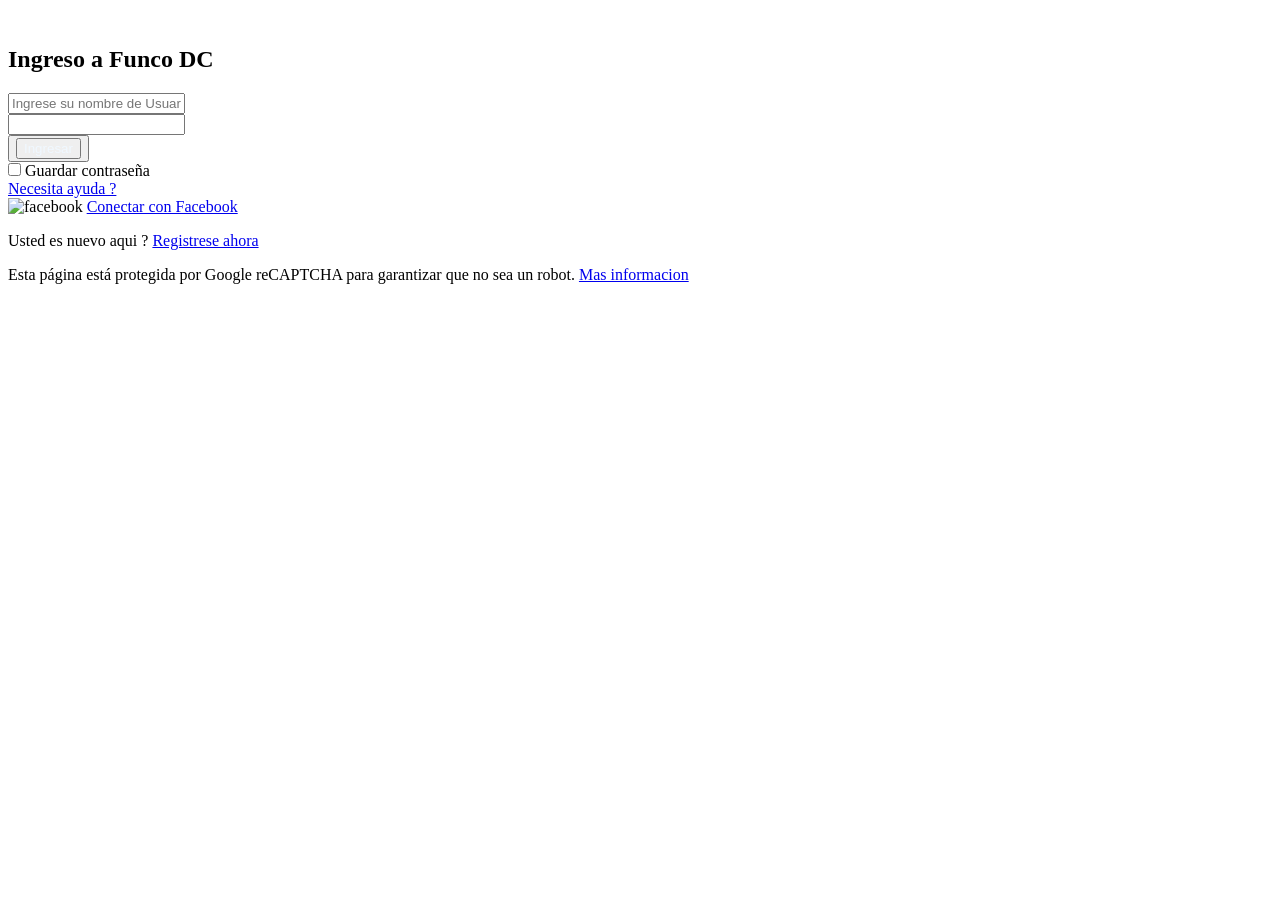
==== Tarea 3/Ecommerse Funco DC- Finazalido/html/login.html @ 932bf276 "Add files via upload" ====
<!DOCTYPE html>
<html lang="pt-br">

<head>
    <meta charset="UTF-8">
    <meta http-equiv="X-UA-Compatible" content="IE=edge">
    <meta name="viewport" content="width=device-width, initial-scale=1.0">
    <link rel="stylesheet" href="/css/login.css">
    <title>Clon de Nexflix</title>
</head>

<body>
    <div class="header">
        <div class="logo">
            <a href="#">
                <img src="/img/Dark Blue And White Minimalist Modern Technology Logo (3).png" alt="">
            </a>
        </div>
    </div>

    <div class="login_body">
        <div class="login_box">
            <h2>Ingreso a Funco DC</h2>
            <form action="/php/loginDc.php" method="post">
                <div class="input_box">
                    <input  type="text" name="usuario" value="" placeholder="Ingrese su nombre de Usuario">
                </div>

                <div class="input_box">
                    <input type="password" name="pass" value="">
                </div>

                <div>
                    <button class="submit">
                        <!-- <a style="color: aliceblue; text-decoration: none;" href="/index.html">Entrar</a> -->
                         <input type="submit" name="" value="Ingresar" style="color: aliceblue; text-decoration: none;" >
                    </button>
                </div>
            </form>

            <div class="support">
                <div class="remember">
                    <span><input type="checkbox" style="margin: 0;padding: 0; height: 13px;"></span>
                    <span>Guardar contraseña </span>
                </div>
                <div class="help">
                    <a href="#">
                        Necesita ayuda ?
                    </a>
                </div>
            </div>

            <div class="login_footer">
                <div class="login_facebook">
                    <span><img height="20px" src="/img/Facebook_logo.png" alt="facebook"></span>
                    <span><a href="#">Conectar con Facebook</a></span>
                </div>

                <div class="sign_up">
                    <p>Usted es nuevo aqui ? <a href="#">Registrese ahora</a></p>
                </div>

                <div class="terms">
                    <p>Esta página está protegida por Google reCAPTCHA para garantizar que no sea un robot. <a href="#">Mas informacion</a></p>
                </div>
            </div>
        </div>
    </div>
</body>

</html>
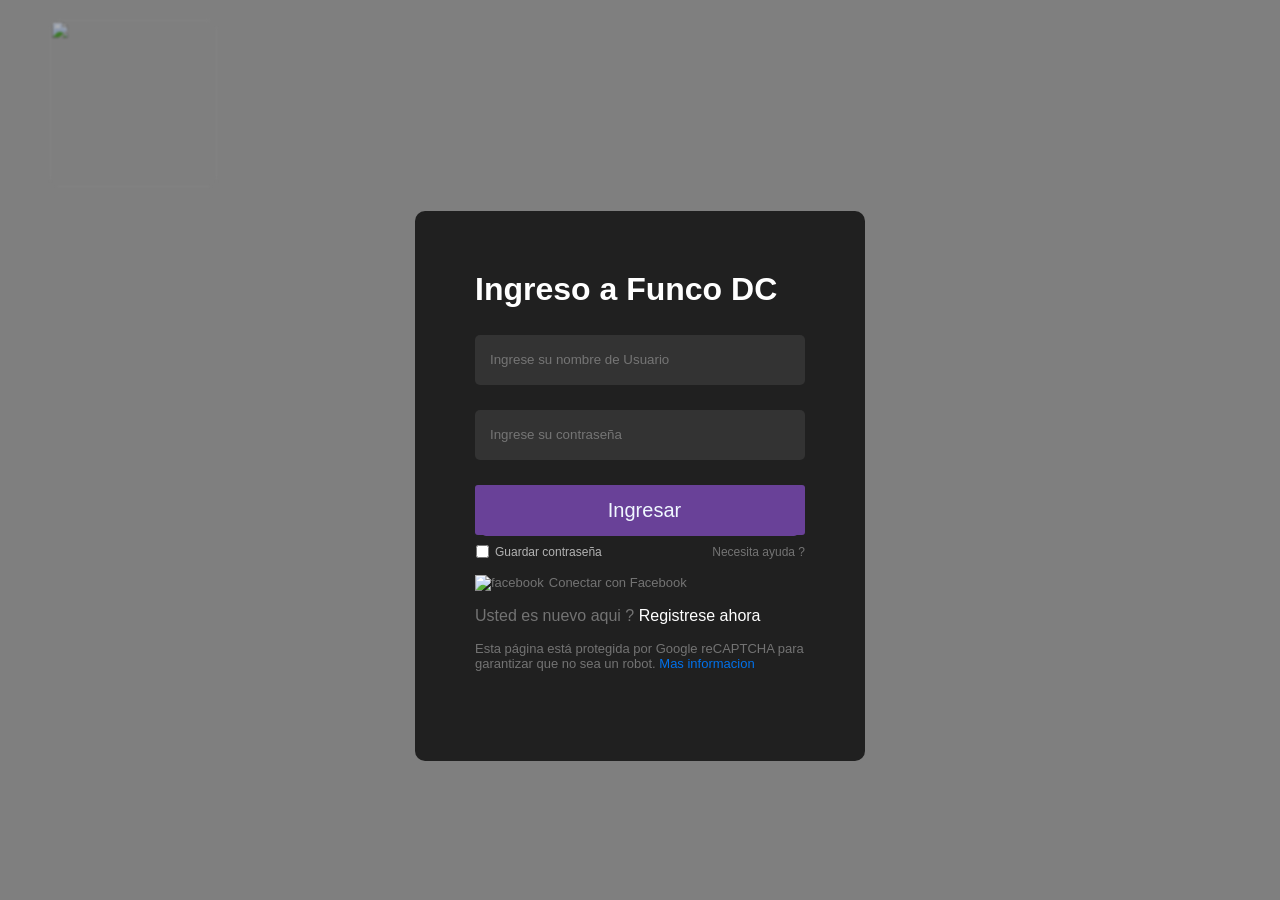
==== commit bfe19b8a: "Add files via upload" ====
--- a/Tarea 3/Ecommerse Funco DC- Finazalido/html/login.html
+++ b/Tarea 3/Ecommerse Funco DC- Finazalido/html/login.html
@@ -5,8 +5,8 @@
     <meta charset="UTF-8">
     <meta http-equiv="X-UA-Compatible" content="IE=edge">
     <meta name="viewport" content="width=device-width, initial-scale=1.0">
-    <link rel="stylesheet" href="/css/login.css">
-    <title>Clon de Nexflix</title>
+    <link rel="stylesheet" href="../css/login.css">
+    <title>Login Funco DC</title>
 </head>
 
 <body>
@@ -21,19 +21,19 @@
     <div class="login_body">
         <div class="login_box">
             <h2>Ingreso a Funco DC</h2>
-            <form action="/php/loginDc.php" method="post">
+            <form action="../php/loginDc.php" method="post">
                 <div class="input_box">
                     <input  type="text" name="usuario" value="" placeholder="Ingrese su nombre de Usuario">
                 </div>
 
                 <div class="input_box">
-                    <input type="password" name="pass" value="">
+                    <input type="password" name="pass" value="" placeholder="Ingrese su contraseña">
                 </div>
 
                 <div>
                     <button class="submit">
                         <!-- <a style="color: aliceblue; text-decoration: none;" href="/index.html">Entrar</a> -->
-                         <input type="submit" name="" value="Ingresar" style="color: aliceblue; text-decoration: none;" >
+                        <input type="submit" name="" value="Ingresar" style="color: aliceblue; text-decoration: none; background-color: rgb(105, 65, 152);font-size: 20px;" >
                     </button>
                 </div>
             </form>
--- a/Tarea 3/Ecommerse Funco DC- Finazalido/css/login.css
+++ b/Tarea 3/Ecommerse Funco DC- Finazalido/css/login.css
@@ -0,0 +1,172 @@
+body {
+    padding: 0;
+    margin: 0;
+    height: 100vh;
+    width: 100%;
+    position: relative;
+    background-image: url(/img/funko-background.webp);
+    background-size: cover;
+    background-repeat: no-repeat;
+    font-family: Arial, Helvetica, sans-serif;
+}
+
+body::before {
+    content: '';
+    background-color: rgb(0, 0, 0, .5);
+    width: 100%;
+    height: 100%;
+    position: absolute;
+    top: 0;
+    bottom: 0;
+    left: 0;
+    right: 0;
+}
+
+.logo img {
+    height: 167px;
+    width: 167px;
+    border-radius: 10px;
+    filter: grayscale(0%) brightness(70%) blur(1px);
+}
+
+.header {
+    padding: 20px 50px;
+    position: relative;
+    z-index: 10;
+}
+
+.login_body {
+    padding: 60px;
+    z-index: 90;
+    position: relative;
+    max-width: 450px;
+    height: 550px;
+    margin-left: 50%;
+    background-color: rgb(0, 0, 0, 0.75);
+    border-radius: 10px;
+    box-sizing: border-box;
+    transform: translateX(-50%);
+}
+
+.login_body h2 {
+    font-size: 32px;
+    color: #fff;
+    margin-top: 0;
+}
+
+.login_body input {
+    height: 50px;
+    width: 100%;
+    color: #fff;
+    background-color: #333;
+    border: none;
+    border-radius: 5px;
+    padding-left: 15px;
+    box-sizing: border-box;
+    outline: none;
+}
+
+.login_body input:hover {
+    background-color: #444;
+}
+
+.input_box {
+    margin-bottom: 25px;
+}
+
+.login_body button {
+    height: 50px;
+    width: 100%;
+    color: #fff;
+    background-color: rgb(105, 65, 152);
+    border-radius: 3px;
+    font-weight: bold;
+    font-size: 16px;
+    border: none;
+    margin-bottom: 10px;
+}
+
+.login_body button:hover {
+    background-color: rgb(77, 8, 156);
+    cursor: pointer;
+}
+
+
+
+.support {
+    display: flex;
+    color: #b3b3b3;
+    justify-content: space-between;
+    font-size: 12px;
+    margin-bottom: 5px;
+}
+
+.support input {
+    width: 15px;
+    height: 15px;
+}
+
+.remember {
+    display: flex;
+    align-items: center;
+}
+
+.remember span {
+    margin-right: 5px;
+    height: 25px;
+}
+
+.help a {
+    text-decoration: none;
+    color: #737373;
+}
+
+.help a:hover {
+    text-decoration: underline;
+}
+
+.login_facebook {
+    display: flex;
+    align-items: center;
+    width: 100%;
+    color: #737373;
+}
+
+.login_facebook span {
+    margin-right: 5px;
+    font-size: 13px;
+}
+
+.login_facebook span a {
+    text-decoration: none;
+    color: #737373;
+}
+
+.sign_up {
+    color: #737373;
+    font-size: 16px;
+}
+
+.sign_up a {
+    color: #fff;
+    font-size: 16px;
+    text-decoration: none;
+}
+
+.sign_up a:hover {
+    text-decoration: underline;
+}
+
+.terms {
+    color: #737373;
+    font-size: 13px;
+}
+
+.terms a {
+    text-decoration: none;
+    color: #0071eb;
+}
+
+.terms a:hover {
+    text-decoration: underline;
+}
